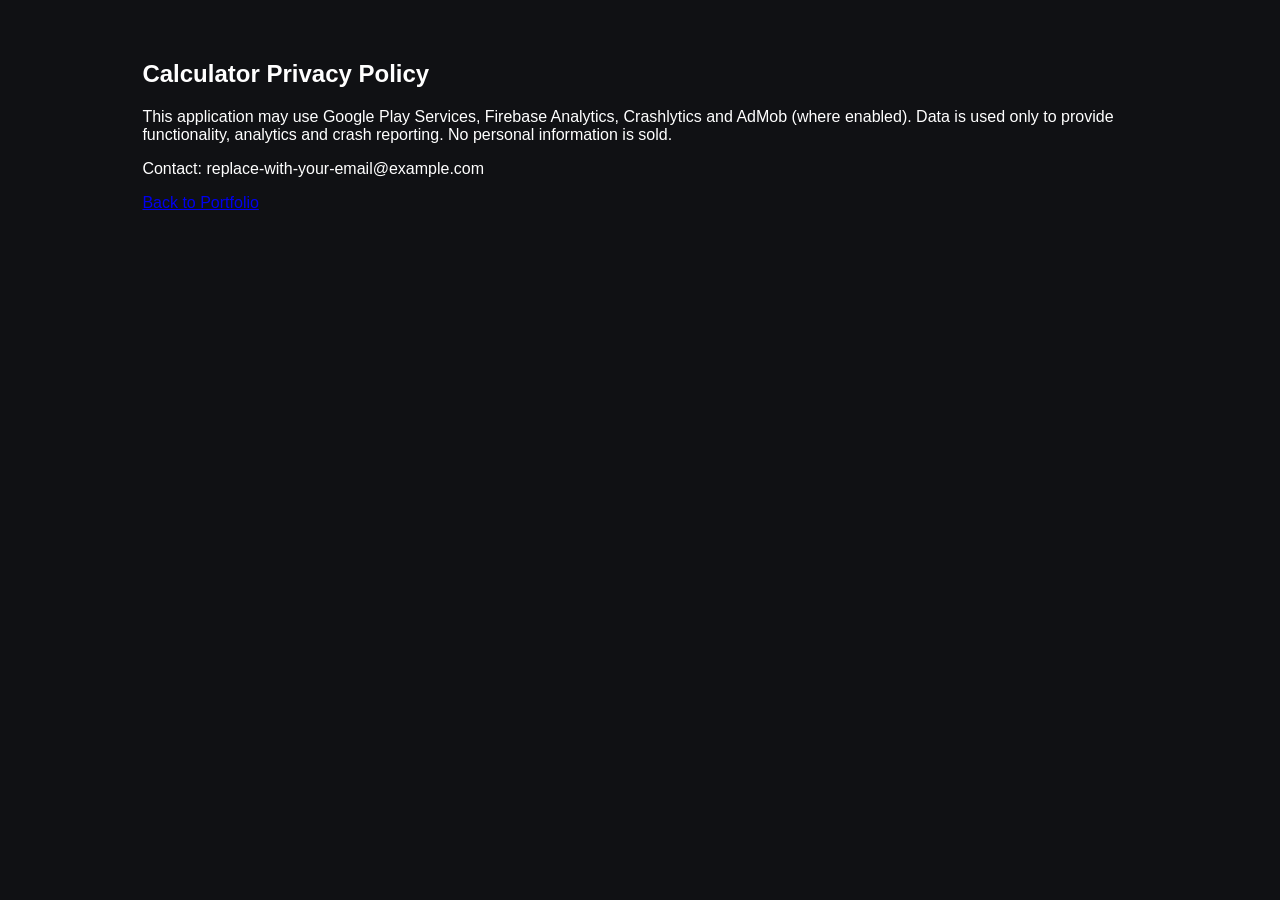
==== privacy/calculator.html @ a95cdc0f "Initial commit" ====
<!doctype html><html><head><meta charset='utf-8'><link rel='stylesheet' href='../css/style.css'><title>Calculator Privacy Policy</title></head><body><section><h1>Calculator Privacy Policy</h1><p>This application may use Google Play Services, Firebase Analytics, Crashlytics and AdMob (where enabled). Data is used only to provide functionality, analytics and crash reporting. No personal information is sold.</p><p>Contact: replace-with-your-email@example.com</p><a href='../index.html'>Back to Portfolio</a></section></body></html>
---- css/style.css ----
*{box-sizing:border-box}body{margin:0;font-family:Inter,sans-serif;background:#101114;color:#fff;transition:.3s}body.light{background:#f7f8fc;color:#222}.aurora{position:fixed;border-radius:50%;filter:blur(90px);opacity:.35;z-index:-1;animation:f 16s infinite alternate}.a{width:360px;height:360px;background:#6750A4;left:-80px;top:-80px}.b{width:320px;height:320px;background:#2196F3;right:-70px;top:80px}.c{width:260px;height:260px;background:#00BCD4;left:45%;bottom:-60px}@keyframes f{to{transform:translateY(-30px) scale(1.15)}}nav{display:flex;justify-content:space-between;padding:20px 8%;position:sticky;top:0;background:rgba(0,0,0,.25);backdrop-filter:blur(12px)}nav a,nav button{color:inherit;background:none;border:none;text-decoration:none;margin-left:16px}.hero{display:grid;grid-template-columns:1.3fr .7fr;gap:40px;padding:70px 8%;align-items:center}.pill{background:#6750A4;padding:8px 14px;border-radius:999px}.glass,.card{background:rgba(255,255,255,.08);backdrop-filter:blur(14px);padding:24px;border-radius:20px}.avatar{width:180px;border-radius:50%;display:block;margin:auto}.stats{display:flex;justify-content:space-around;margin-top:18px}.cta a,.card a{display:inline-block;margin:8px 8px 0 0;padding:12px 18px;border-radius:10px;background:#6750A4;color:#fff;text-decoration:none}.cards{display:grid;grid-template-columns:repeat(auto-fit,minmax(260px,1fr));gap:20px}section{max-width:1200px;margin:60px auto;padding:0 8%}footer{text-align:center;padding:40px;color:#bbb}@media(max-width:900px){.hero{grid-template-columns:1fr;text-align:center}}
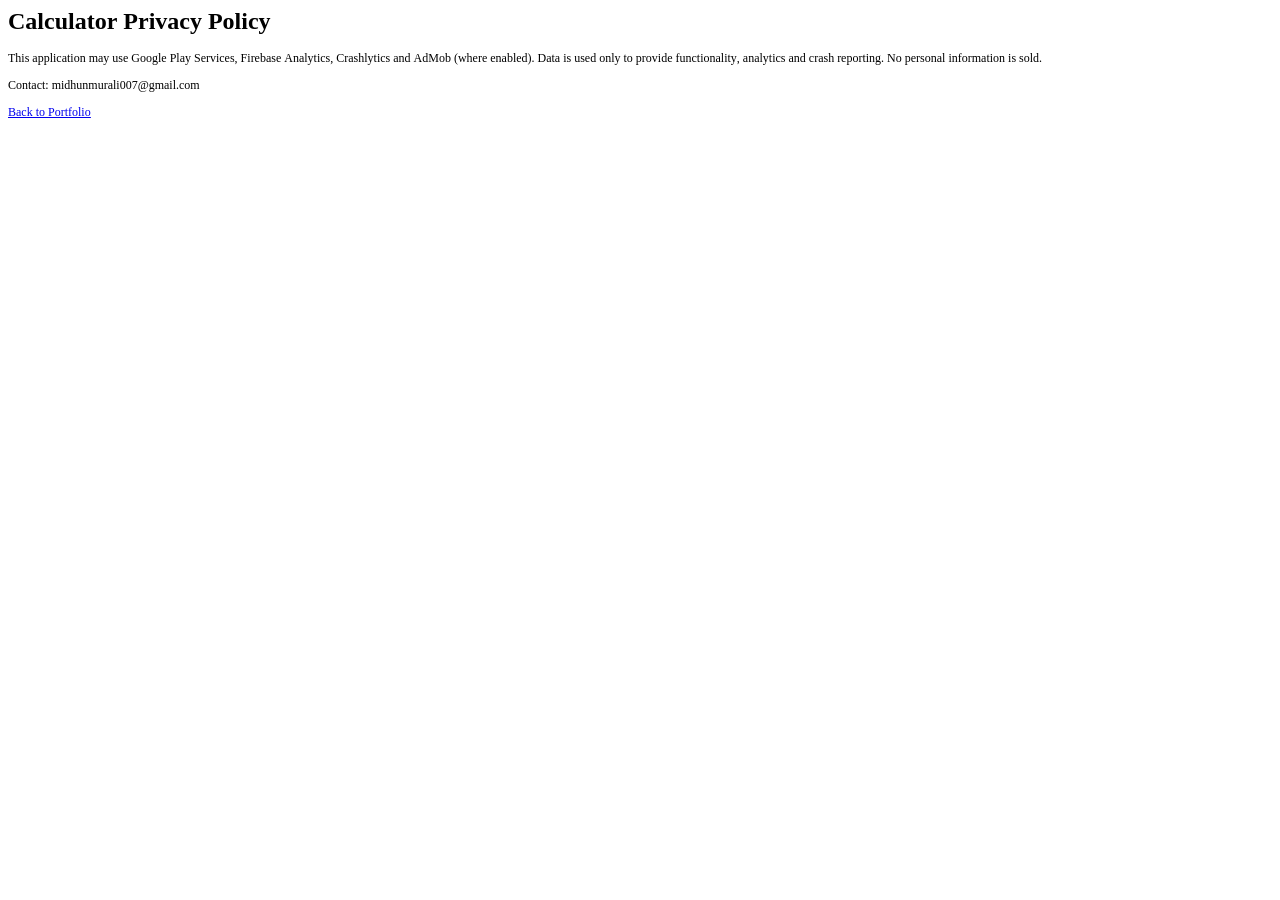
==== commit 1da33c7f: "updated email and resume" ====
--- a/privacy/calculator.html
+++ b/privacy/calculator.html
@@ -1 +1,22 @@
-<!doctype html><html><head><meta charset='utf-8'><link rel='stylesheet' href='../css/style.css'><title>Calculator Privacy Policy</title></head><body><section><h1>Calculator Privacy Policy</h1><p>This application may use Google Play Services, Firebase Analytics, Crashlytics and AdMob (where enabled). Data is used only to provide functionality, analytics and crash reporting. No personal information is sold.</p><p>Contact: replace-with-your-email@example.com</p><a href='../index.html'>Back to Portfolio</a></section></body></html>+<!DOCTYPE html PUBLIC "-//W3C//DTD HTML 4.01//EN" "http://www.w3.org/TR/html4/strict.dtd">
+<html>
+<head>
+  <meta http-equiv="Content-Type" content="text/html; charset=utf-8">
+  <meta http-equiv="Content-Style-Type" content="text/css">
+  <title></title>
+  <meta name="Generator" content="Cocoa HTML Writer">
+  <meta name="CocoaVersion" content="2685.6">
+  <style type="text/css">
+    p.p2 {margin: 0.0px 0.0px 12.0px 0.0px; font: 12.0px Times; -webkit-text-stroke: #000000}
+    p.p3 {margin: 0.0px 0.0px 0.0px 0.0px; font: 12.0px Times; color: #0000e9; -webkit-text-stroke: #0000e9}
+    span.s1 {font-kerning: none}
+    span.s2 {text-decoration: underline ; font-kerning: none}
+  </style>
+</head>
+<body>
+<h1 style="margin: 0.0px 0.0px 16.1px 0.0px; font: 24.0px Times; -webkit-text-stroke: #000000"><span class="s1"><b>Calculator Privacy Policy</b></span></h1>
+<p class="p2"><span class="s1">This application may use Google Play Services, Firebase Analytics, Crashlytics and AdMob (where enabled). Data is used only to provide functionality, analytics and crash reporting. No personal information is sold.</span></p>
+<p class="p2"><span class="s1">Contact: midhunmurali007@gmail.com</span></p>
+<p class="p3"><span class="s2"><a href="file:///Users/midhun/Documents/GitHub/midhun-murali.github.io/index.html">Back to Portfolio</a></span></p>
+</body>
+</html>
